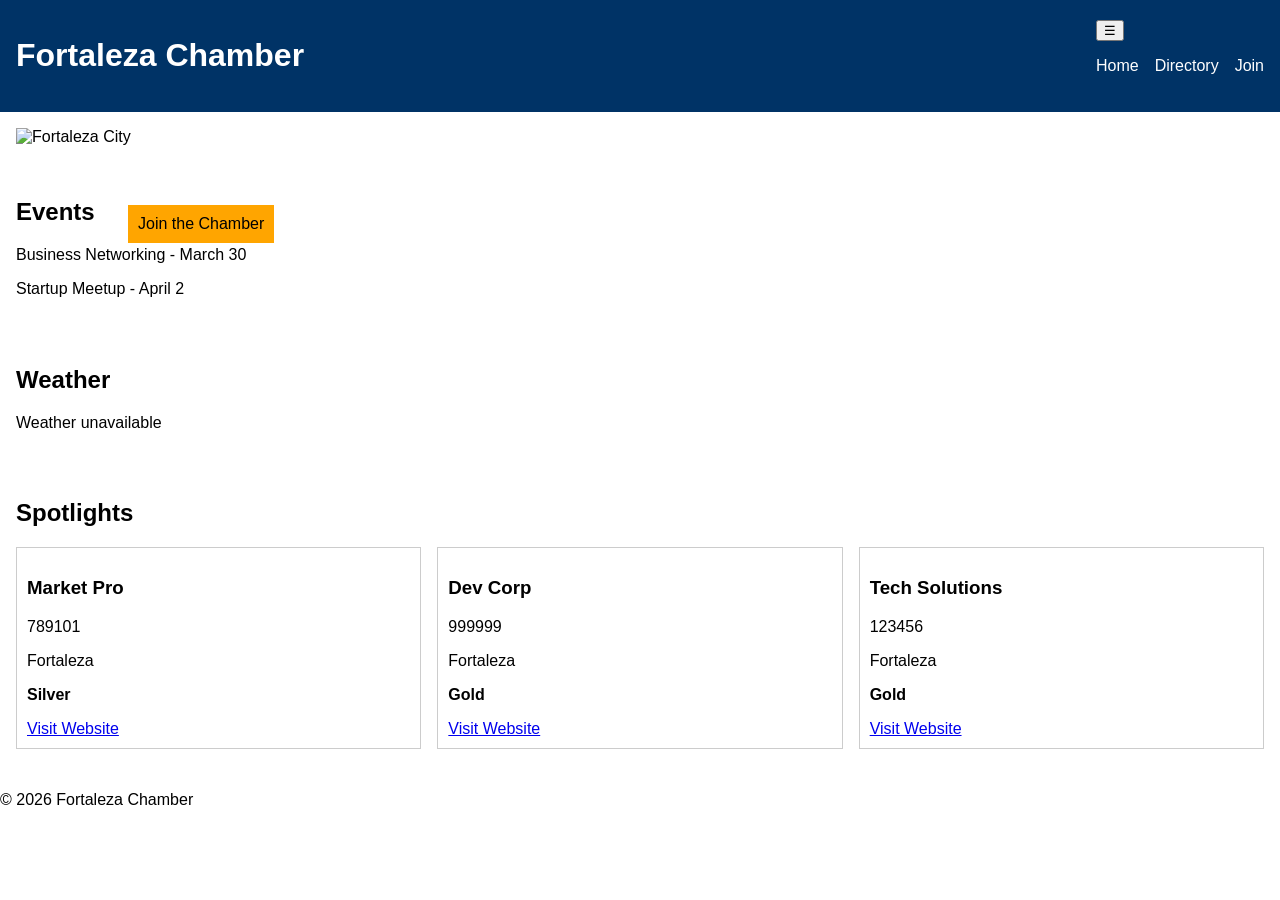
==== chamber/index.html @ 43bd863a "commit" ====
<!DOCTYPE html>
<html lang="en">

<head>
    <meta charset="UTF-8" />
    <meta name="viewport" content="width=device-width, initial-scale=1.0" />
    <title>Fortaleza Chamber of Commerce</title>

    <meta name="description" content="Fortaleza Chamber of Commerce Home Page">
    <meta name="author" content="João Victor Oliveira Cavalcante">

    <link rel="stylesheet" href="styles/base.css" />
    <script defer src="scripts/main.js"></script>
</head>

<body>

    <header>
        <h1>Fortaleza Chamber</h1>
        <nav>
            <button id="menu">☰</button>
            <ul id="nav">
                <li><a href="index.html">Home</a></li>
                <li><a href="directory.html">Directory</a></li>
                <li><a href="#">Join</a></li>
            </ul>
        </nav>
    </header>

    <main>

        <!-- HERO -->
        <section class="hero">
            <img src="images/hero.jpg" alt="Fortaleza City">
            <div class="hero-text">
                <h2>Grow Your Business</h2>
                <a href="#" class="cta">Join the Chamber</a>
            </div>
        </section>

        <!-- EVENTS -->
        <section>
            <h2>Events</h2>
            <p>Business Networking - March 30</p>
            <p>Startup Meetup - April 2</p>
        </section>

        <!-- WEATHER -->
        <section id="weather">
            <h2>Weather</h2>
            <p id="temp"></p>
            <p id="desc"></p>
            <div id="forecast"></div>
        </section>

        <!-- SPOTLIGHT -->
        <section>
            <h2>Spotlights</h2>
            <div id="spotlights"></div>
        </section>

    </main>

    <footer>
        <p>© 2026 Fortaleza Chamber</p>
    </footer>

</body>

</html>
---- chamber/styles/base.css ----
body {
    font-family: Arial, sans-serif;
    margin: 0;
}

header {
    display: flex;
    justify-content: space-between;
    align-items: center;
    padding: 1rem;
    background: #003366;
    color: white;
}

nav ul {
    display: none;
    list-style: none;
    padding: 0;
}

nav ul.open {
    display: block;
}

nav a {
    color: white;
    text-decoration: none;
}

.hero {
    position: relative;
}

.hero img {
    width: 100%;
    height: auto;
}

.hero-text {
    position: absolute;
    top: 30%;
    left: 10%;
    color: white;
}

.cta {
    background: orange;
    padding: 10px;
    text-decoration: none;
    color: black;
    display: inline-block;
    margin-top: 10px;
}

section {
    padding: 1rem;
}

#spotlights div {
    border: 1px solid #ccc;
    padding: 10px;
    margin-bottom: 10px;
}

@media (min-width: 768px) {
    nav ul {
        display: flex;
        gap: 1rem;
    }

    #spotlights {
        display: grid;
        grid-template-columns: repeat(3, 1fr);
        gap: 1rem;
    }
}
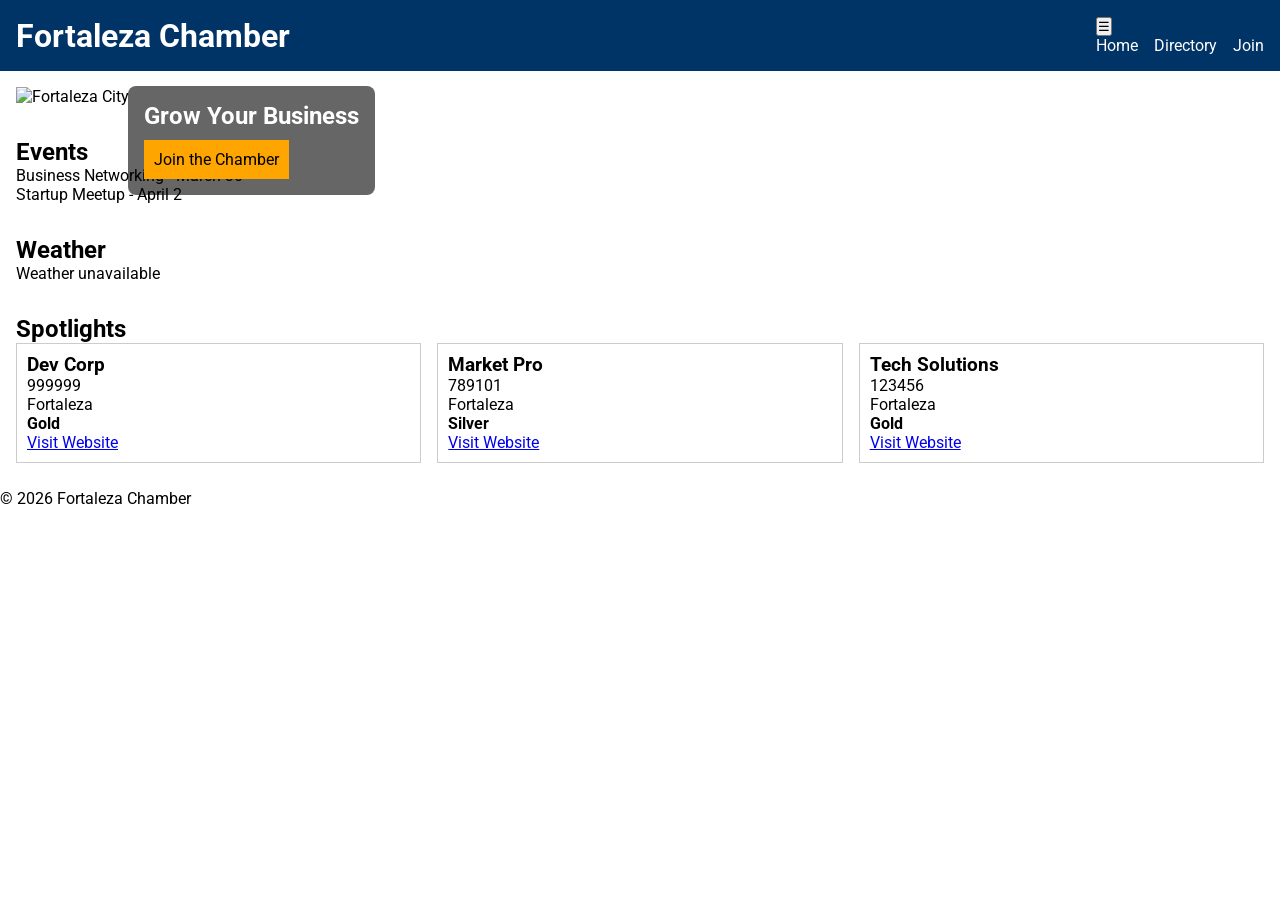
==== commit 758e0f2d: "commitr" ====
--- a/chamber/index.html
+++ b/chamber/index.html
@@ -2,14 +2,34 @@
 <html lang="en">
 
 <head>
-    <meta charset="UTF-8" />
-    <meta name="viewport" content="width=device-width, initial-scale=1.0" />
+    <meta charset="UTF-8">
+    <meta name="viewport" content="width=device-width, initial-scale=1.0">
+
     <title>Fortaleza Chamber of Commerce</title>
 
-    <meta name="description" content="Fortaleza Chamber of Commerce Home Page">
+    <meta name="description"
+        content="Official Fortaleza Chamber of Commerce website connecting local businesses, events, and opportunities to grow and succeed in the region.">
     <meta name="author" content="João Victor Oliveira Cavalcante">
 
-    <link rel="stylesheet" href="styles/base.css" />
+    <!-- FAVICON -->
+    <link rel="icon" href="images/favicon.png">
+
+    <!-- OPEN GRAPH -->
+    <meta property="og:title" content="Fortaleza Chamber of Commerce">
+    <meta property="og:description"
+        content="Connecting businesses and opportunities in Fortaleza. Join our chamber today.">
+    <meta property="og:image" content="https://jvocx.github.io/wdd231/chamber/images/og-image.jpg">
+    <meta property="og:url" content="https://jvocx.github.io/wdd231/chamber/index.html">
+
+    <!-- GOOGLE FONTS -->
+    <link rel="preconnect" href="https://fonts.googleapis.com">
+    <link rel="preconnect" href="https://fonts.gstatic.com" crossorigin>
+    <link href="https://fonts.googleapis.com/css2?family=Roboto&display=swap" rel="stylesheet">
+
+    <!-- CSS -->
+    <link rel="stylesheet" href="styles/normalize.css">
+    <link rel="stylesheet" href="styles/base.css">
+
     <script defer src="scripts/main.js"></script>
 </head>
 
--- a/chamber/styles/base.css
+++ b/chamber/styles/base.css
@@ -1,5 +1,5 @@
 body {
-    font-family: Arial, sans-serif;
+    font-family: 'Roboto', sans-serif;
     margin: 0;
 }
 
@@ -41,6 +41,9 @@
     top: 30%;
     left: 10%;
     color: white;
+    background: rgba(0, 0, 0, 0.6);
+    padding: 1rem;
+    border-radius: 8px;
 }
 
 .cta {
@@ -73,4 +76,4 @@
         grid-template-columns: repeat(3, 1fr);
         gap: 1rem;
     }
-}       +}
